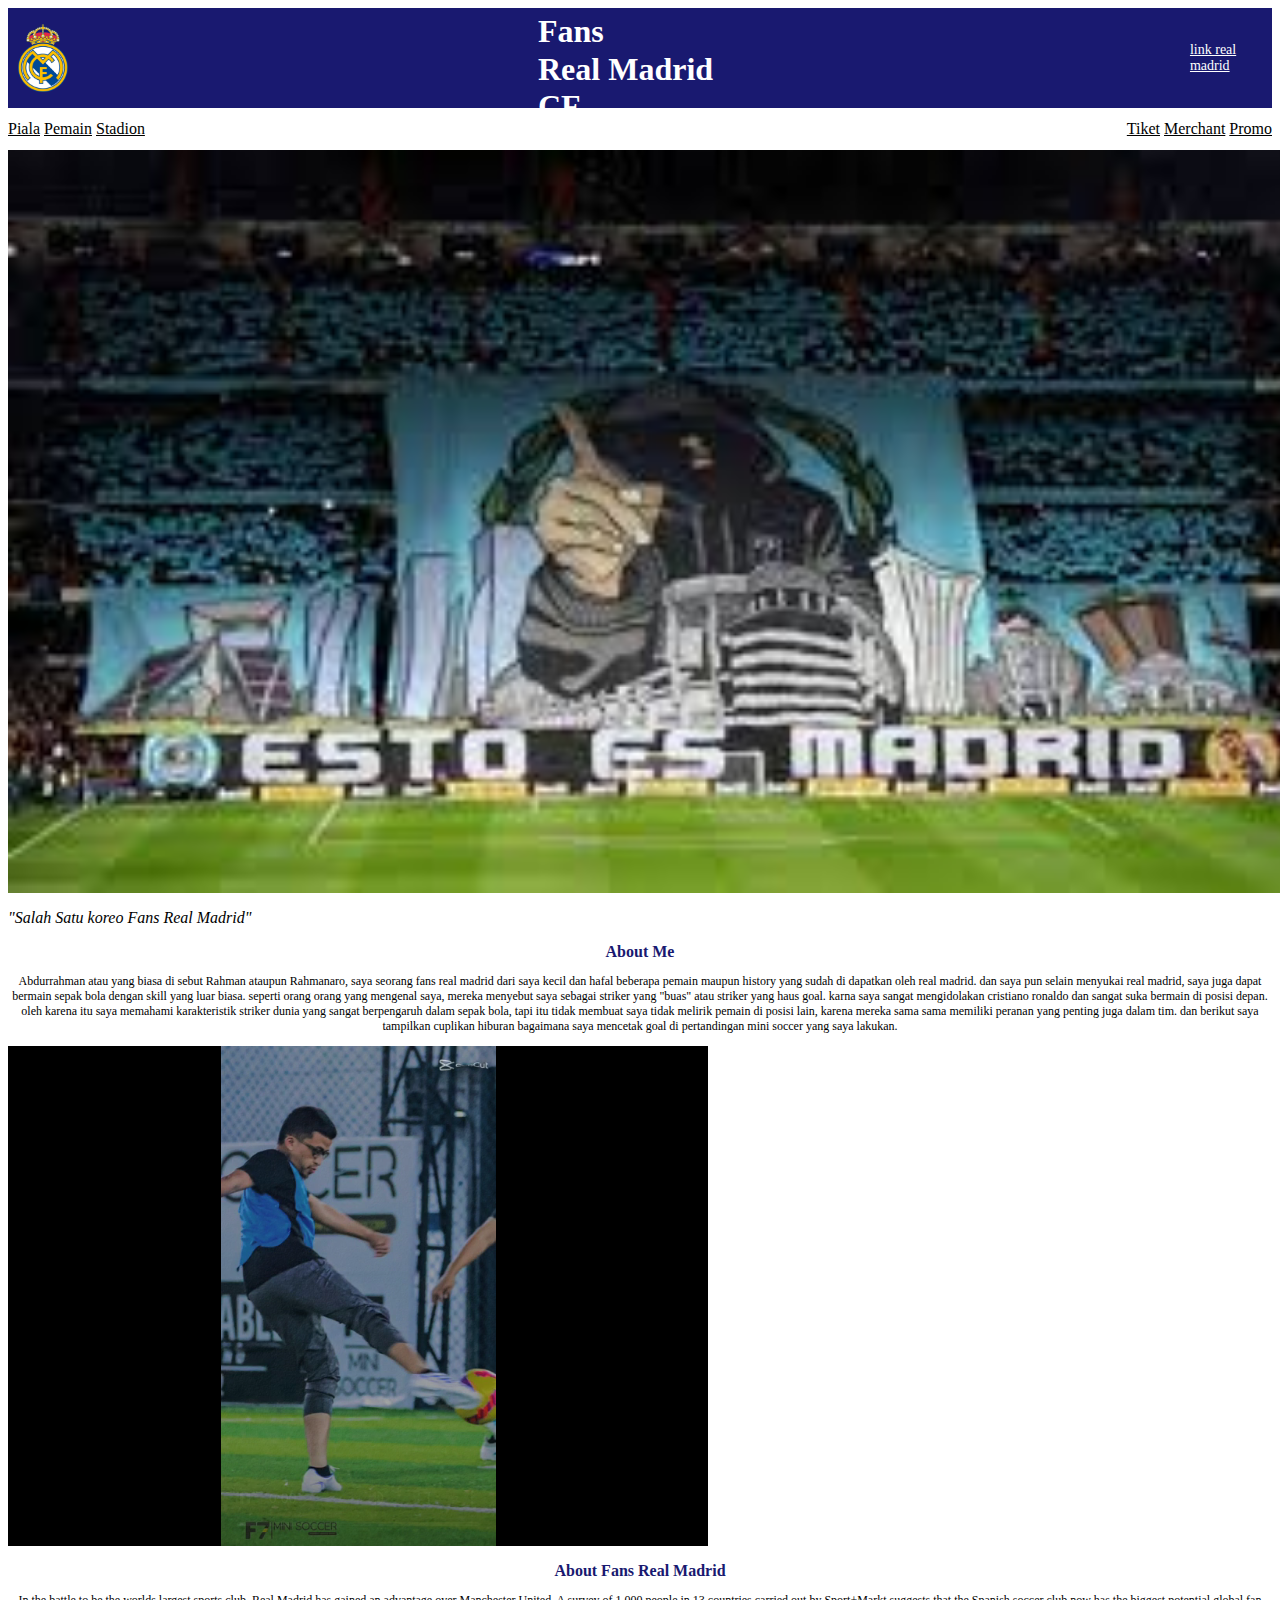
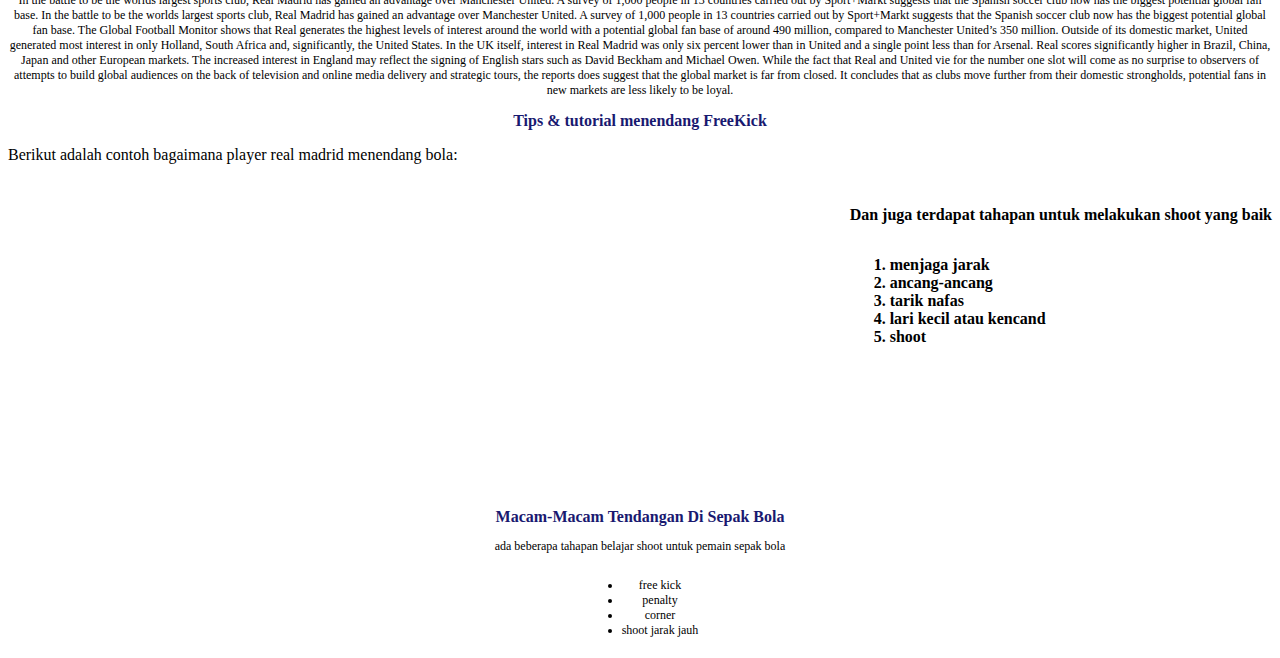
==== index.html @ ae3a2ea0 "html and css website real madrid fans" ====
<html lang="en">
<head>
    <meta charset="UTF-8">
    <meta http-equiv="X-UA-Compatible" content="IE=edge">
    <meta name="viewport" content="width=device-width, initial-scale=1.0">
    <title>Document</title>
    <link rel="stylesheet" href="style.css">
</head>
<body>
    <nav>
        <div class="logo-dan-nama">
            <a 
            href="https://www.realmadrid.com/en">
            <img 
            class="logo" src="Assets/logorealmadrid.jpg" alt="logo real madrid">
         </a>
        
         <div class="Fans-Real-Madrid">
         <h1 class="fans">
            Fans
         </h1>
            <h1 
            class="realmadridcf">Real Madrid CF
        </h1>
    </div>
    
    <a class="linkkananrealmadrid" href="https://www.realmadrid.com/en">link real madrid</a>
        </div>
        
    </nav>

    <div class="section-header">
        <div class="section-inside-header">
            <a href="">Piala</a>
            <a href="">Pemain</a>
            <a href="">Stadion</a>
        </div>
        <div class="section-inside-header">
            <a href="">Tiket</a>
            <a href="">Merchant</a>
            <a href="">Promo</a>
        </div>
    </div>
    
    <img class="gambar-fans
    " src="Assets/koreofansrealmadrid.jpg" alt="foto utama fans real madrid">
    
    <p>
        <em>"Salah Satu koreo Fans Real Madrid"
            
        </em>
        <h2 class="About-Me">
            About Me
        </h2>
        <p class="paragraf-aboutme">
            Abdurrahman atau yang biasa di sebut Rahman ataupun Rahmanaro, saya seorang fans real madrid dari saya kecil dan hafal beberapa pemain maupun history yang sudah di dapatkan oleh real madrid. dan saya pun selain menyukai real madrid, saya juga dapat bermain sepak bola dengan skill yang luar biasa.
            seperti orang orang yang mengenal saya, mereka menyebut saya sebagai striker yang "buas" atau striker yang haus goal. karna saya sangat mengidolakan cristiano ronaldo dan sangat suka bermain di posisi depan. oleh karena itu saya memahami karakteristik striker dunia yang sangat berpengaruh dalam sepak bola, tapi itu tidak membuat saya tidak melirik pemain di posisi lain, karena mereka sama sama memiliki peranan yang penting juga dalam tim.
            dan berikut saya tampilkan cuplikan hiburan bagaimana saya mencetak goal di pertandingan mini soccer yang saya lakukan.
        </p>
        <iframe width="700" height="500" src="./Assets/videocaranendangbola.mp4" title="YouTube video player" frameborder="0" allow="accelerometer; autoplay; clipboard-write; encrypted-media; gyroscope; picture-in-picture; web-share" allowfullscreen>
    
        </iframe>
    </p>
    <h2 class="About-fans-real-madrid">About Fans Real Madrid</h2>
    <p class="paragraf-aboutfansrealmadrid">In the battle to be the worlds largest sports club, Real Madrid has gained an advantage over Manchester United. A survey of 1,000 people in 13 countries carried out by Sport+Markt suggests that the Spanish soccer club now has the biggest potential global fan base.
        In the battle to be the worlds largest sports club, Real Madrid has gained an advantage over Manchester United. A survey of 1,000 people in 13 countries carried out by Sport+Markt suggests that the Spanish soccer club now has the biggest potential global fan base.
        
        The Global Football Monitor shows that Real generates the highest levels of interest around the world with a potential global fan base of around 490 million, compared to Manchester United’s 350 million.
        
        Outside of its domestic market, United generated most interest in only Holland, South Africa and, significantly, the United States. In the UK itself, interest in Real Madrid was only six percent lower than in United and a single point less than for Arsenal. Real scores significantly higher in Brazil, China, Japan and other European markets. The increased interest in England may reflect the signing of English stars such as David Beckham and Michael Owen.
        
        While the fact that Real and United vie for the number one slot will come as no surprise to observers of attempts to build global audiences on the back of television and online media delivery and strategic tours, the reports does suggest that the global market is far from closed.
        
        It concludes that as clubs move further from their domestic strongholds, potential fans in new markets are less likely to be loyal.
    </p>
    <h2 class="tipsmenendangbola">Tips & tutorial menendang FreeKick</h2>
    <p>Berikut adalah contoh bagaimana player real madrid menendang bola: </p>
    <div class="gabungan-tips-video">
    <iframe width="560" height="315" src="https://www.youtube.com/embed/Tgm1RO5Ad-4" title="YouTube video player" frameborder="0" allow="accelerometer; autoplay; clipboard-write; encrypted-media; gyroscope; picture-in-picture; web-share" allowfullscreen>
        
    </iframe>
    <div class="tahapan-shoot">
    <p>Dan juga terdapat tahapan untuk melakukan shoot yang baik</p>
        <ol>
            <li>menjaga jarak</li>
            <li>ancang-ancang</li>
            <li>tarik nafas</li>
            <li>lari kecil atau kencand</li>
            <li>shoot</li>
        </ol>
    </div>
    </div>
    
    
    <h2 class="beberapashoot">Macam-Macam Tendangan Di Sepak Bola</h2>
    
    <p class="macamtendangan">ada beberapa tahapan belajar shoot untuk pemain sepak bola</p>
    
    <div class="nendangbola">
    <ul>
            <li>free kick</li>
            <li>penalty</li>
            <li>corner</li>
            <li>shoot jarak jauh</li>
        </ul>
    </div>
    

        




    
</body>
</html>
---- style.css ----
.logo-dan-nama {
    display: flex;
    flex-direction:row;
    align-items: center;
    justify-content: space-between;
    align-content: center;
    gap: 500px;
}
.Fans-Real-Madrid {
display: flex;
flex-direction: column;
margin: -30px;

}

.logo {
    width: 50px;
    height: auto;
}
.linkkananrealmadrid {
    font-size: 14px;
    color: white;
}

nav {
    background-color: midnightblue;
    display: flex;
    flex-direction: row;
    align-items: center;
    justify-content: space-between;
    padding: 10px;
    height: 80px;
}

.section-header {
    display: flex;
    flex-direction: row;
    justify-content: space-between;
    margin: 12px 0;
    color: black;
}
.section-header a {
    color: black;
}
.title {
    color: white;
    display: flex;
}
.realmadridcf {
    color: white;
    margin-bottom: -1px;
}
.fans {
    color: white;
    margin-bottom: -20px;
}

.gambar-fans {
    width: 1322px;
    height: auto;
}
.about-me {
    font-weight: bold;
    font-size: 16px;
    color: midnightblue;
    text-align: center;
}
.paragraf-aboutme {
    font-weight: normal;
    font-size: 12px;
    color: black;
    text-align: center;
}
.about-fans-real-madrid {
    font-weight: bold;
    font-size: 16px;
    color: midnightblue;
    text-align: center; 
}
.paragraf-aboutfansrealmadrid {
    font-weight: normal;
    font-size: 12px;
    color: black;
    text-align: center;
}
.tipsmenendangbola {
    font-weight: bold;
    font-size: 16px;
    color: midnightblue;
    text-align: center;  
}
.gabungan-tips-video {
    display: flex;
    flex-direction: row;
    justify-content: space-between;
}
.tahapan-shoot {
    display: flex;
    flex-direction: column;
    margin-top: 10px;
    font-weight: bold;
}
.beberapashoot {

    font-weight: bold;
    font-size: 16px;
    color: midnightblue;
    text-align: center;  
}
.macamtendangan{
    font-weight: normal;
    font-size: 12px;
    color: black;
    text-align: center;
}
.nendangbola {
    font-weight: normal;
    font-size: 12px;
    color: black;
    text-align: center;
    align-items: center;
    display: flex;
    justify-content:center ;
}
.link {
    color: white;
}
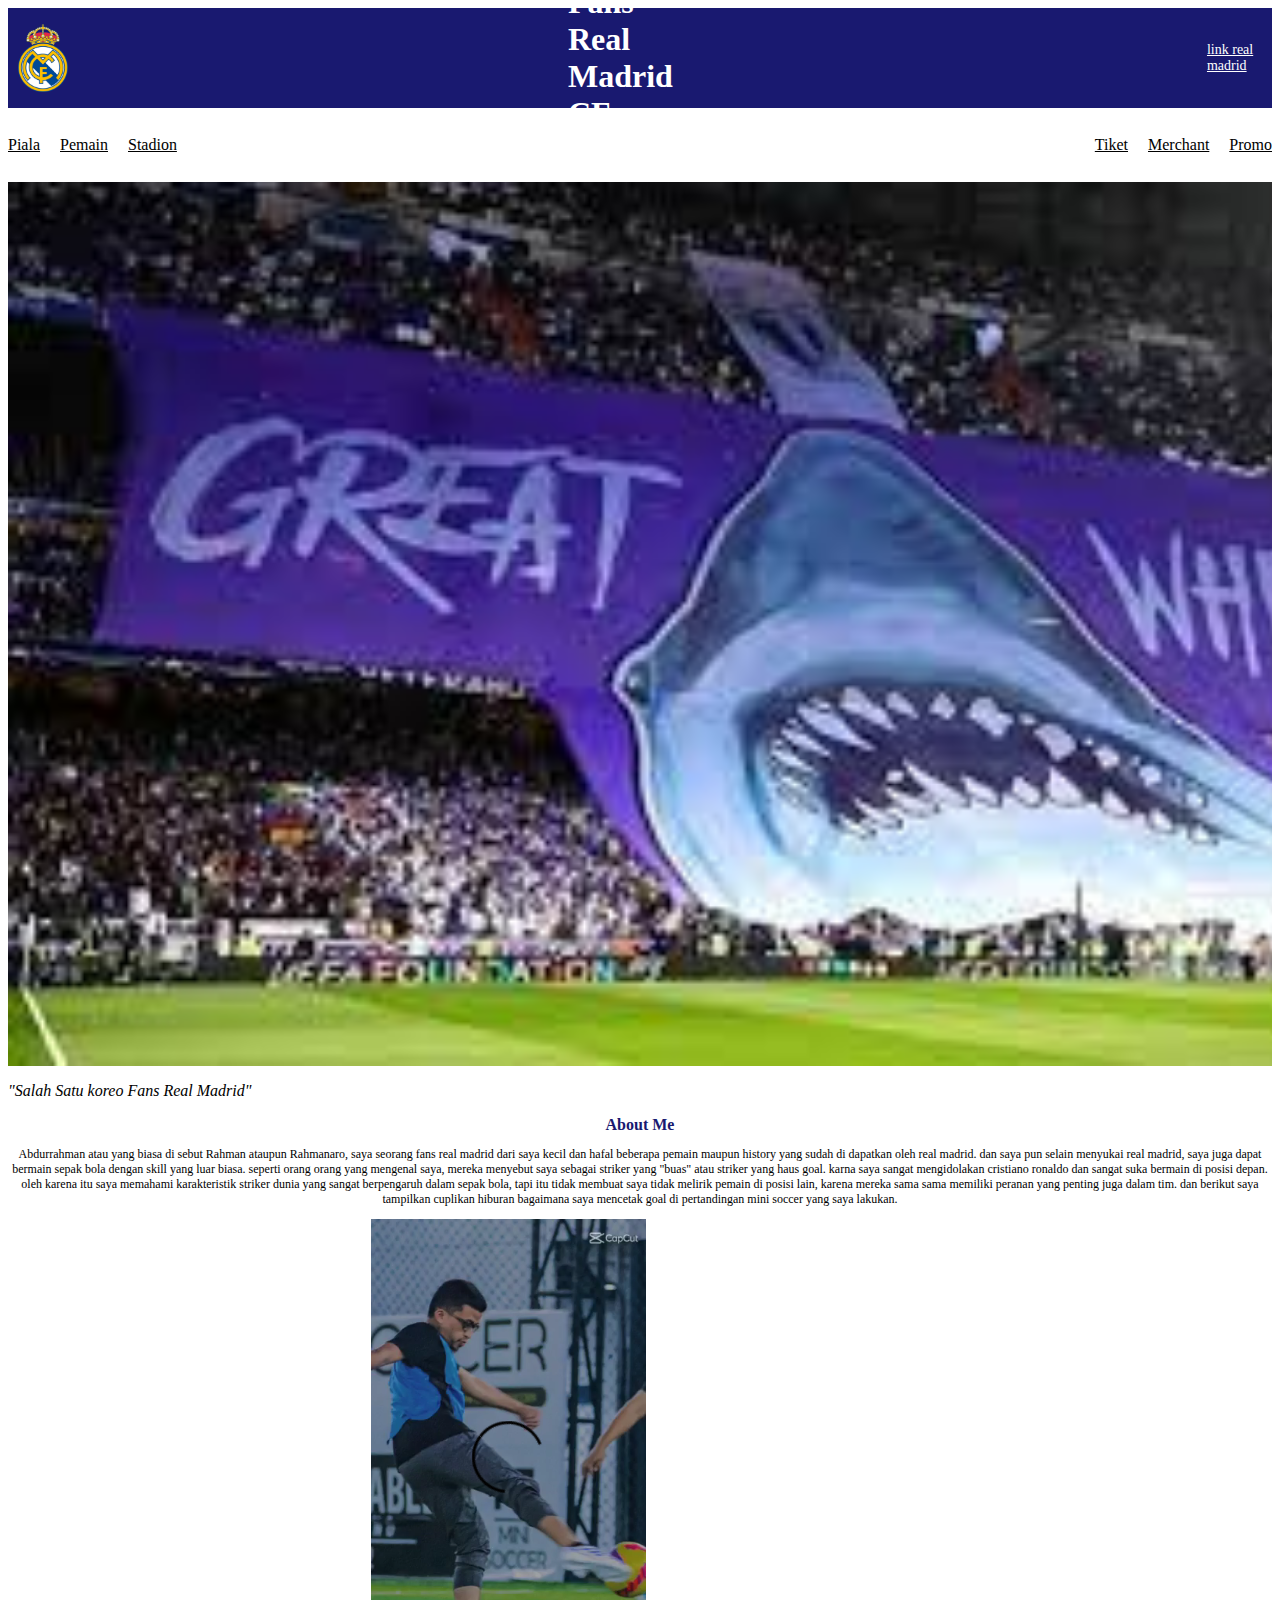
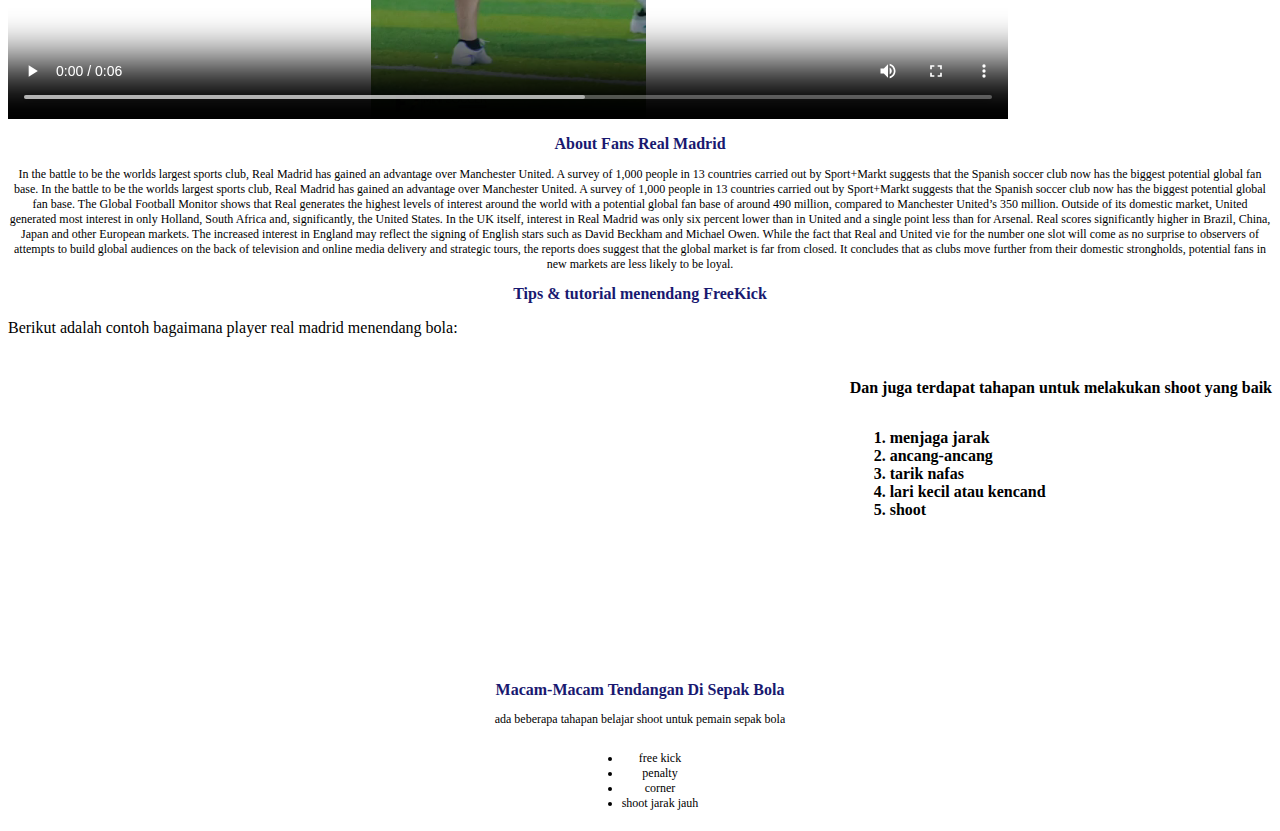
==== commit 8f35dca9: "update-web-fans-real-madrid" ====
--- a/index.html
+++ b/index.html
@@ -7,7 +7,7 @@
     <link rel="stylesheet" href="style.css">
 </head>
 <body>
-    <nav>
+    <nav class="khususnavbar">
         <div class="logo-dan-nama">
             <a 
             href="https://www.realmadrid.com/en">
@@ -15,36 +15,35 @@
             class="logo" src="Assets/logorealmadrid.jpg" alt="logo real madrid">
          </a>
         
-         <div class="Fans-Real-Madrid">
-         <h1 class="fans">
-            Fans
-         </h1>
-            <h1 
-            class="realmadridcf">Real Madrid CF
+          
+         <h1 class="fans-real-madrid-cf"> 
+            <span>Fans </span>
+            <span>
+                Real Madrid CF
+            </span>
         </h1>
-    </div>
+    
     
     <a class="linkkananrealmadrid" href="https://www.realmadrid.com/en">link real madrid</a>
-        </div>
         
     </nav>
 
-    <div class="section-header">
+    <nav class="section-header">
         <div class="section-inside-header">
-            <a href="">Piala</a>
-            <a href="">Pemain</a>
-            <a href="">Stadion</a>
+            <li><a href="piala.html">Piala</a></li>
+            <li><a href="pemain.html">Pemain</a></li>
+            <li><a href="stadion.html">Stadion</a></li>
         </div>
-        <div class="section-inside-header">
-            <a href="">Tiket</a>
-            <a href="">Merchant</a>
-            <a href="">Promo</a>
-        </div>
-    </div>
+        <ul class="section-inside-header">
+            <li><a href="ticket.html">Tiket</a></li>
+            <li><a href="merchant.html">Merchant</a></li>
+            <li><a href="promo.html">Promo</a></li>
+        </ul>
+    </nav>
+    <div class="Hellofans">
     
-    <img class="gambar-fans
-    " src="Assets/koreofansrealmadrid.jpg" alt="foto utama fans real madrid">
-    
+
+</div>
     <p>
         <em>"Salah Satu koreo Fans Real Madrid"
             
@@ -57,9 +56,9 @@
             seperti orang orang yang mengenal saya, mereka menyebut saya sebagai striker yang "buas" atau striker yang haus goal. karna saya sangat mengidolakan cristiano ronaldo dan sangat suka bermain di posisi depan. oleh karena itu saya memahami karakteristik striker dunia yang sangat berpengaruh dalam sepak bola, tapi itu tidak membuat saya tidak melirik pemain di posisi lain, karena mereka sama sama memiliki peranan yang penting juga dalam tim.
             dan berikut saya tampilkan cuplikan hiburan bagaimana saya mencetak goal di pertandingan mini soccer yang saya lakukan.
         </p>
-        <iframe width="700" height="500" src="./Assets/videocaranendangbola.mp4" title="YouTube video player" frameborder="0" allow="accelerometer; autoplay; clipboard-write; encrypted-media; gyroscope; picture-in-picture; web-share" allowfullscreen>
-    
-        </iframe>
+        <video width="1000" height="500" controls>
+            <source src="Assets/videocaranendangbola.mp4" type="video/mp4">
+            </video>
     </p>
     <h2 class="About-fans-real-madrid">About Fans Real Madrid</h2>
     <p class="paragraf-aboutfansrealmadrid">In the battle to be the worlds largest sports club, Real Madrid has gained an advantage over Manchester United. A survey of 1,000 people in 13 countries carried out by Sport+Markt suggests that the Spanish soccer club now has the biggest potential global fan base.
@@ -76,9 +75,12 @@
     <h2 class="tipsmenendangbola">Tips & tutorial menendang FreeKick</h2>
     <p>Berikut adalah contoh bagaimana player real madrid menendang bola: </p>
     <div class="gabungan-tips-video">
-    <iframe width="560" height="315" src="https://www.youtube.com/embed/Tgm1RO5Ad-4" title="YouTube video player" frameborder="0" allow="accelerometer; autoplay; clipboard-write; encrypted-media; gyroscope; picture-in-picture; web-share" allowfullscreen>
-        
-    </iframe>
+        <iframe 
+        width="560" 
+        height="315" 
+        src="https://www.youtube.com/embed/Tgm1RO5Ad-4" title="YouTube video player" frameborder="0" allow="accelerometer; autoplay; clipboard-write; encrypted-media; gyroscope; picture-in-picture; web-share" allowfullscreen>
+
+        </iframe>
     <div class="tahapan-shoot">
     <p>Dan juga terdapat tahapan untuk melakukan shoot yang baik</p>
         <ol>
--- a/style.css
+++ b/style.css
@@ -6,11 +6,9 @@
     align-content: center;
     gap: 500px;
 }
-.Fans-Real-Madrid {
-display: flex;
-flex-direction: column;
-margin: -30px;
-
+
+.fans-real-madrid-cf {
+    color: white;
 }
 
 .logo {
@@ -22,7 +20,7 @@
     color: white;
 }
 
-nav {
+.khususnavbar {
     background-color: midnightblue;
     display: flex;
     flex-direction: row;
@@ -38,23 +36,45 @@
     justify-content: space-between;
     margin: 12px 0;
     color: black;
+    align-items: center;
+    
+}
+.Hellofans {
+    font-size: 32px;
+    color: white;
+    background-image: url(Assets/koreogreatwhite.jpg);
+    height: 100%;
+    background-size: cover;
+    justify-content: center;
+    display: flex;
+    align-items: center;
 }
 .section-header a {
     color: black;
 }
+
+.section-inside-header {
+    display: flex;
+    flex-direction: row;
+    color: black;
+    gap: 20px;
+    list-style: none;
+    align-items: flex-start;
+    justify-content: flex-start;
+    
+}
 .title {
     color: white;
     display: flex;
 }
-.realmadridcf {
-    color: white;
-    margin-bottom: -1px;
-}
-.fans {
-    color: white;
-    margin-bottom: -20px;
-}
-
+h1 {
+    column-span: all;
+  }
+
+.fans-real-madrid-cf {
+    flex-direction: column;
+    display: flex;
+}
 .gambar-fans {
     width: 1322px;
     height: auto;
@@ -124,4 +144,103 @@
 }
 .link {
     color: white;
-}+}
+.PEMAIN-REAL-MADRID {
+    background-color: midnightblue;
+    justify-content: center;
+    display: flex;
+    flex: row;
+    color: white;
+}
+.foto-pemain {
+    display: flex;
+    justify-content: center;
+    width: 100%;
+    gap: 200px;
+    margin-bottom: 100px;
+    
+}
+.nama-pemain {
+    display: flex;
+    flex: row;
+    justify-content: center;
+    width: 100%;
+    gap: 200px;
+    margin-bottom: 10px;
+    
+}
+.foto-pemain-grid {
+    display: grid;
+    grid-template-columns: 1fr 1fr 1fr;
+    justify-content: center;
+    width: 100%;
+    margin-bottom: 100px;
+    
+    
+}
+
+
+.foto-pemain-grid img {
+    width: 200px;
+    height: 200px;
+    
+}
+.div-foto-pemain {
+    width: 100%;
+    display: flex;
+    flex-direction: column;
+    justify-content: center;
+    align-items: center;
+}
+.piala-real-madrid {
+    background-color: midnightblue;
+    color: white;
+    display: flex;
+    flex: row;
+    justify-content: center;
+
+}
+.fotopiala {
+    width: 100%;
+}
+
+.trofi-real-madrid {
+    display: flex;
+    flex: row;
+    justify-content: space-between;
+}
+
+.santiagobernabeu {
+    background-color: midnightblue;
+    color: white;
+    display: flex;
+    flex: row;
+    justify-content: center;
+}
+.dalamstadion {
+    width: 100%;
+}
+
+.foto-stadion-grid {
+    display: grid;
+    grid-template-columns: 1fr 1fr;
+    justify-content: space-between;
+    width: 100%;
+    margin-bottom: 50px;
+}
+.foto-stadion-grid img {
+    width: 500px;
+    height: 300px;
+}
+.foto-nama-stadion {
+    width: 100%;
+    display: flex;
+    flex-direction: column;
+    justify-content: center;
+    align-items: center;
+}
+
+
+
+
+
